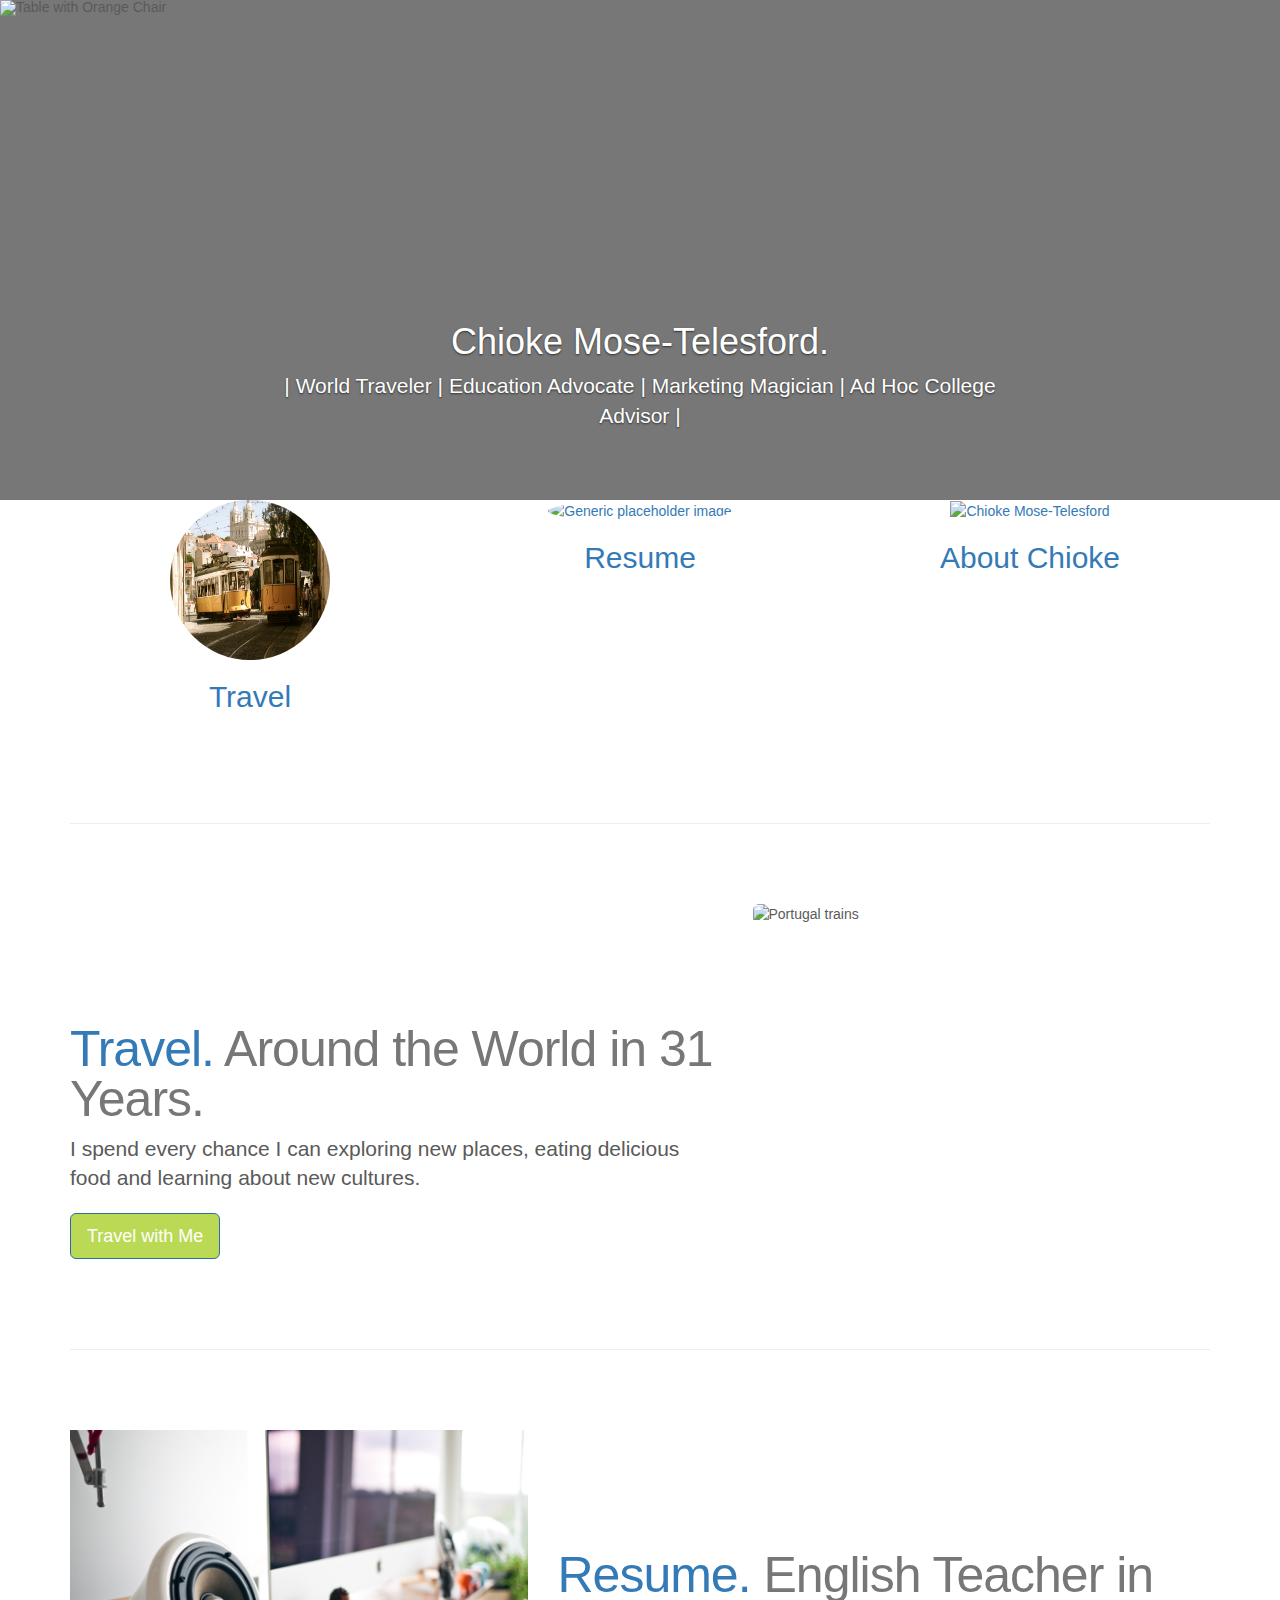
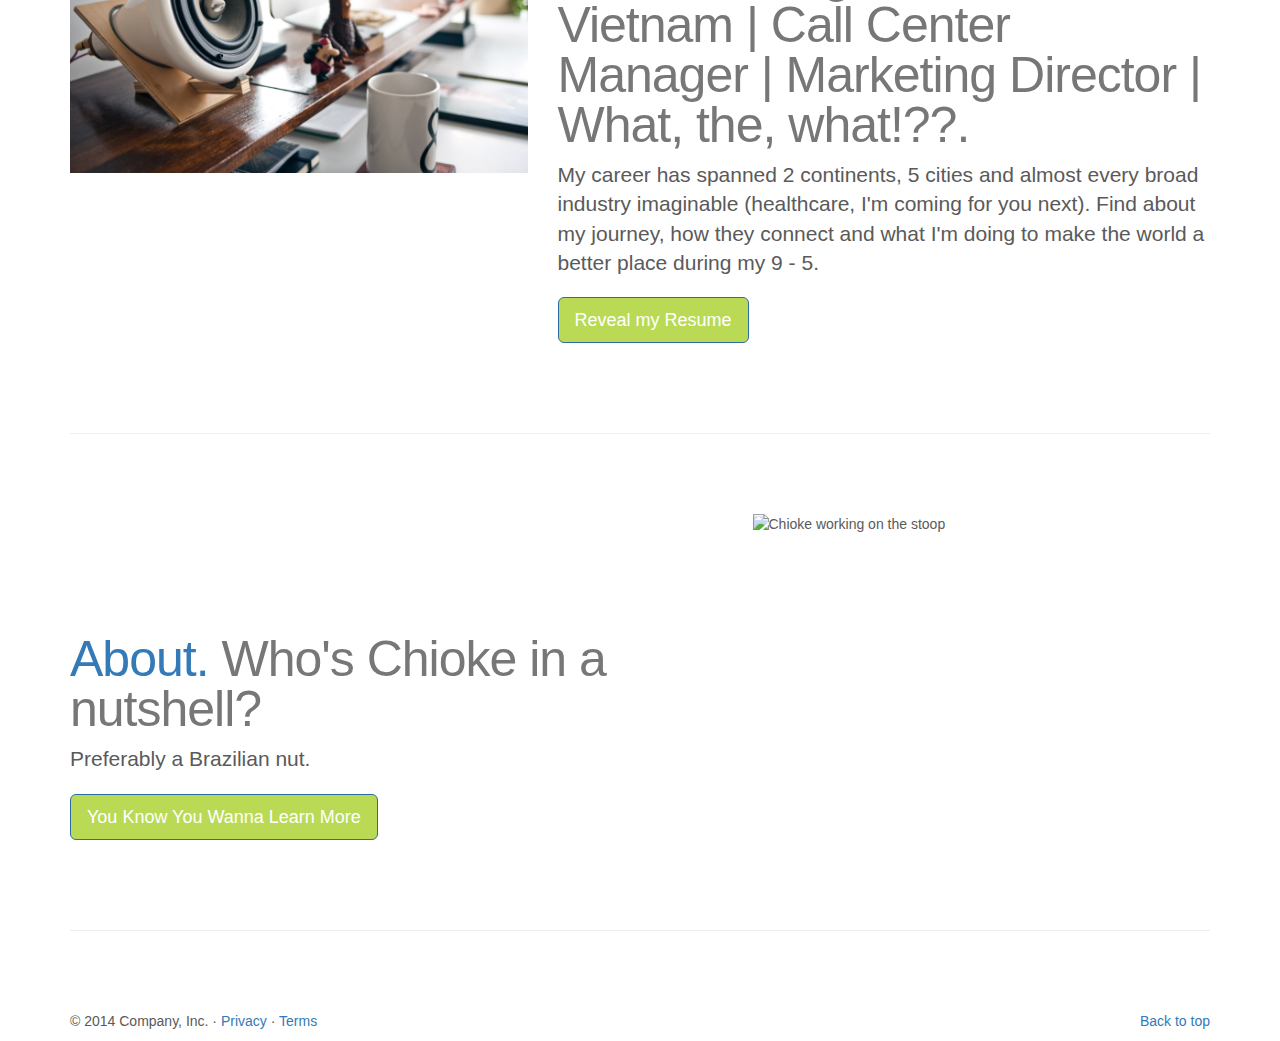
==== index.html @ fa67041c "Chioke is putting up her semi-final website to gitub for the first time" ====
<!DOCTYPE html>
<html lang="en">
  <head>
    <meta charset="utf-8">
    <meta http-equiv="X-UA-Compatible" content="IE=edge">
    <meta name="viewport" content="width=device-width, initial-scale=1">
    <!-- The above 3 meta tags *must* come first in the head; any other head content must come *after* these tags -->
    <meta name="description" content="">
    <meta name="author" content="">
    <link rel="icon" href="../../favicon.ico">

    <title>Chioke Mose</title>

    <!-- Bootstrap core CSS -->
    <link href="bootstrap.css" rel="stylesheet">
    <link href="bootstrap.min.css" rel="stylesheet">

    <!-- Just for debugging purposes. Don't actually copy these 2 lines! 
        ASK JAMES IF I NEED TO KEEP THIS-->
    <!--[if lt IE 9]><script src="../../assets/js/ie8-responsive-file-warning.js"></script><![endif]-->
    <script src="../../assets/js/ie-emulation-modes-warning.js"></script>

    <!-- HTML5 shim and Respond.js for IE8 support of HTML5 elements and media queries -->
    <!--[if lt IE 9]>
      <script src="https://oss.maxcdn.com/html5shiv/3.7.2/html5shiv.min.js"></script>
      <script src="https://oss.maxcdn.com/respond/1.4.2/respond.min.js"></script>
    <![endif]-->

    <!-- Custom styles for this template -->
    <link href="style.css" rel="stylesheet">
  </head>
<!-- NAVBAR
================================================== -->
  <body>
    <!--<div class="navbar-wrapper">
      <div class="container">

        <nav class="navbar navbar-inverse navbar-static-top">
          <div class="container">
            <div class="navbar-header">
              <button type="button" class="navbar-toggle collapsed" data-toggle="collapse" data-target="#navbar" aria-expanded="false" aria-controls="navbar">
                <span class="sr-only">Toggle navigation</span>
                <span class="icon-bar"></span>
                <span class="icon-bar"></span>
                <span class="icon-bar"></span>
              </button>
              <a class="navbar-brand" href="#">Project name</a>
            </div>
            <div id="navbar" class="navbar-collapse collapse">
              <ul class="nav navbar-nav">
                <li class="active"><a href="#">Home</a></li>
                <li><a href="#travel">Travel</a></li>
                <li><a href="#resume">Resume</a></li>
                <li><a href="#about">About</a></li>
                </li>
              </ul>
            </div>
          </div>
        </nav>

      </div>
    </div> 


    <!-- Carousel
    ================================================== -->
    <div id="myCarousel" class="carousel slide" data-ride="carousel">
      <!-- Indicators 
      <ol class="carousel-indicators">
        <li data-target="#myCarousel" data-slide-to="0" class="active"></li>
        <li data-target="#myCarousel" data-slide-to="1"></li>
        <li data-target="#myCarousel" data-slide-to="2"></li>
      </ol>-->
      <div class="carousel-inner" role="listbox">
        <div class="item active">
          <img class="first-slide" src="Photos/Table with Orange Chair.jpeg" alt="Table with Orange Chair">
          <div class="container">
            <div class="carousel-caption">
              <h1>Chioke Mose-Telesford.</h1>
              <p>| World Traveler | Education Advocate | Marketing Magician | Ad Hoc College Advisor |</p>
            </div>
          </div>
        </div>
        <!--<div class="item">
          <img class="second-slide" src="[data-uri]" alt="Second slide">
          <div class="container">
            <div class="carousel-caption">
              <h1>Another example headline.</h1>
              <p>Cras justo odio, dapibus ac facilisis in, egestas eget quam. Donec id elit non mi porta gravida at eget metus. Nullam id dolor id nibh ultricies vehicula ut id elit.</p>
              <p><a class="btn btn-lg btn-primary" href="#" role="button">Learn more</a></p>
            </div>
          </div>
        </div>
        <div class="item">
          <img class="third-slide" src="[data-uri]" alt="Third slide">
          <div class="container">
            <div class="carousel-caption">
              <h1>One more for good measure.</h1>
              <p>Cras justo odio, dapibus ac facilisis in, egestas eget quam. Donec id elit non mi porta gravida at eget metus. Nullam id dolor id nibh ultricies vehicula ut id elit.</p>
              <p><a class="btn btn-lg btn-primary" href="#" role="button">Browse gallery</a></p>
            </div>
          </div>
        </div>
      </div>
      <a class="left carousel-control" href="#myCarousel" role="button" data-slide="prev">
        <span class="glyphicon glyphicon-chevron-left" aria-hidden="true"></span>
        <span class="sr-only">Previous</span>
      </a>
      <a class="right carousel-control" href="#myCarousel" role="button" data-slide="next">
        <span class="glyphicon glyphicon-chevron-right" aria-hidden="true"></span>
        <span class="sr-only">Next</span>
      </a> -->
    </div><!-- /.carousel -->


    <!-- Marketing messaging and featurettes
    ================================================== -->
    <!-- Wrap the rest of the page in another container to center all the content. -->

    <div class="container marketing">

      <!-- Three columns of text below the carousel -->
      <div class="row">
        <div class="col-lg-4">
          <a href="#travel"><img class="img-circle" src="Photos/Portugal Train.jpeg" alt="Portugal Train" width="160" height="160"></a>
          <a href="#travel"><h2>Travel</h2></a>
          <!-- <p>Donec sed odio dui. Etiam porta sem malesuada magna mollis euismod. Nullam id dolor id nibh ultricies vehicula ut id elit. Morbi leo risus, porta ac consectetur ac, vestibulum at eros. Praesent commodo cursus magna.</p> -->
        </div><!-- /.col-lg-4 -->
        <div class="col-lg-4">
          <a href="#resume"><img class="img-circle" src="Photos/Working on the Stoop 2.jpg" alt="Generic placeholder image" width="160" height="160"></a>
          <a href="#resume"><h2>Resume</h2></a>
          <!-- <p>Donec sed odio dui. Etiam porta sem malesuada magna mollis euismod. Nullam id dolor id nibh ultricies vehicula ut id elit. Morbi leo risus, porta ac consectetur ac, vestibulum at eros. Praesent commodo cursus magna.</p> -->
        </div><!-- /.col-lg-4 -->
        <div class="col-lg-4">
          <a href="#about"><img class="img" src="photos/Chioke Mose Telesford.png" alt="Chioke Mose-Telesford" width="160" height="160"></a>
          <a href="#about"><h2>About Chioke</h2></a>
          <!-- <p>Donec sed odio dui. Cras justo odio, dapibus ac facilisis in, egestas eget quam. Vestibulum id ligula porta felis euismod semper. Fusce dapibus, tellus ac cursus commodo, tortor mauris condimentum nibh, ut fermentum massa justo sit amet risus.</p> -->
        </div><!-- /.col-lg-4 -->
      </div><!-- /.row -->


      <!-- START THE FEATURETTES - The Wide Info at the Bottom-->

      <hr class="featurette-divider">

      <div class="row featurette">
        <div class="col-md-7">
          <a name="travel"><h2 class="featurette-heading">Travel. </a><span class="text-muted">Around the World in 31 Years.</span></h2>
          <p class="lead">I spend every chance I can exploring new places, eating delicious food and learning about new cultures.</p>
          <p><a class="btn btn-lg btn-primary" href="#travel" role="button">Travel with Me</a></p>
        </div>
        <div class="col-md-5">
          <img class="featurette-image img-responsive img-rounded center-block" src="photos/Portugal Train.jpeg" alt="Portugal trains">
        </div>
      </div>

      <hr class="featurette-divider">

      <div class="row featurette">
        <div class="col-md-7 col-md-push-5">
          <a name="resume"><h2 class="featurette-heading">Resume. </a><span class="text-muted">English Teacher in Vietnam | Call Center Manager | Marketing Director | What, the, what!??.</span></h2>
          <p class="lead">My career has spanned 2 continents, 5 cities and almost every broad industry imaginable (healthcare, I'm coming for you next). Find about my journey, how they connect and what I'm doing to make the world a better place during my 9 - 5.</p>
          <p><a class="btn btn-lg btn-primary" href="#" role="button">Reveal my Resume</a></p>
        </div>
        <div class="col-md-5 col-md-pull-7">
          <img class="featurette-image img-responsive center-block" src="Photos/Computer with speakers.jpeg" alt="Computer with speakers">
        </div>
      </div>

      <hr class="featurette-divider">

      <div class="row featurette">
        <div class="col-md-7">
          <a name="about"><h2 class="featurette-heading">About. </a><span class="text-muted">Who's Chioke in a nutshell?</span></h2>
          <p class="lead">Preferably a Brazilian nut.</p>
            <div class="expand">
              <p><a class="btn btn-lg btn-primary reveal" href="#" role="button">You Know You Wanna Learn More</a></p>
              <div class="extra">
              <p>I currently work at a start-up in downtown Detroit, Grand Circus, that trains adults to be software developers. We also work with a few Detroit high schools where we teach students how to code and introduces them to careers in technology.</p>

              My passion, however, lies in introducing youth to opportunities that will set them on a path that will allow them to meet their full potential, regardless of background. Why? 

              Well, I grew up in a single mom home in Seattle, the result of the early death of my father. Growing up poor, I was blessed to have a community that supported me and provided endless opportunities to build my brain. By the end of high school, I had the opportunity to attend a summer program at Phillips Exeter Academy, a prestigious boarding school in New Hampshire, travel throughout the country to compete in Mock Trial National championships and spend a summer on Stanford University’s campus learning from world class professors. 

             In college, I studied African & African American Studies at Stanford University, a result of my summer on campus and the tremendous financial aid they offer to low-income students. I was involved in the Black community  through my work at the Black Community Services Center and as a member of Delta Sigma Theta Sorority, Inc. I served the broader community as President of the Associated Students of Stanford University (the student government of undergrad & grad) and entertained the masses as a member of an R&B, Motown and Soul a cappella group, Everyday People. 

              Since then, I’ve lived and worked in Vietnam as a teacher, ran a call center in Atlanta, introduced middle school students to future careers & college in Brooklyn and improved high school students academic knowledge & helped them get into college in Detroit.  </p>
              </div>
            </div>
        </div>
        <div class="col-md-5">
          <img class="featurette-image img-responsive center-block" src="Photos/Working on the Stoop 2.jpg" alt="Chioke working on the stoop">
        </div>
      </div>

      <hr class="featurette-divider">

      <!-- /END THE FEATURETTES -->


      <!-- FOOTER -->
      <footer>
        <p class="pull-right"><a href="#">Back to top</a></p>
        <p>&copy; 2014 Company, Inc. &middot; <a href="#">Privacy</a> &middot; <a href="#">Terms</a></p>
      </footer>

    </div><!-- /.container -->


    <!-- Bootstrap core JavaScript
    ================================================== -->
    <!-- Placed at the end of the document so the pages load faster -->
    <script src="https://ajax.googleapis.com/ajax/libs/jquery/1.11.3/jquery.min.js"></script>
    <script src="bootstrap.js"></script>
    <!-- Just to make our placeholder images work. Don't actually copy the next line! -->
    <script src="../../assets/js/vendor/holder.min.js"></script>
    <!-- IE10 viewport hack for Surface/desktop Windows 8 bug -->
    <script src="../../assets/js/ie10-viewport-bug-workaround.js"></script>
  </body>
</html>
---- style.css ----
/* GLOBAL STYLES
-------------------------------------------------- */
/* Padding below the footer and lighter body text */

body {
  padding-bottom: 40px;
  color: #5a5a5a;
}

.btn-primary {
  background-color: #BADA55;
}
/* CUSTOMIZE THE NAVBAR
-------------------------------------------------- */

/* Special class on .container surrounding .navbar, used for positioning it into place. */
.navbar-wrapper {
  position: absolute;
  top: 0;
  right: 0;
  left: 0;
  z-index: 20;
}

/* Flip around the padding for proper display in narrow viewports */
.navbar-wrapper > .container {
  padding-right: 0;
  padding-left: 0;
}
.navbar-wrapper .navbar {
  padding-right: 15px;
  padding-left: 15px;
}
.navbar-wrapper .navbar .container {
  width: auto;
}


/* CUSTOMIZE THE CAROUSEL
-------------------------------------------------- */

/* Carousel base class */
.carousel {
  height: 500px;
  margin-bottom: 60px;
}
/* Since positioning the image, we need to help out the caption */
.carousel-caption {
  z-index: 10;
}

/* Declare heights because of positioning of img element */
.carousel .item {
  height: 500px;
  background-color: #777;
}
.carousel-inner > .item > img {
  position: absolute;
  top: 0;
  left: 0;
  min-width: 100%;
  height: 500px;
}


/* MARKETING CONTENT
-------------------------------------------------- */

/* Center align the text within the three columns below the carousel */
.marketing .col-lg-4 {
  margin-bottom: 20px;
  text-align: center;
}
.marketing h2 {
  font-weight: normal;
}
.marketing .col-lg-4 p {
  margin-right: 10px;
  margin-left: 10px;
}


/* Featurettes
------------------------- */

.featurette-divider {
  margin: 80px 0; /* Space out the Bootstrap <hr> more */
}

/* Thin out the marketing headings */
.featurette-heading {
  font-weight: 300;
  line-height: 1;
  letter-spacing: -1px;
}

.extra {
  display: none;
}

/* RESPONSIVE CSS
-------------------------------------------------- */

@media (min-width: 768px) {
  /* Navbar positioning foo */
  .navbar-wrapper {
    margin-top: 20px;
  }
  .navbar-wrapper .container {
    padding-right: 15px;
    padding-left: 15px;
  }
  .navbar-wrapper .navbar {
    padding-right: 0;
    padding-left: 0;
  }

  /* The navbar becomes detached from the top, so we round the corners */
  .navbar-wrapper .navbar {
    border-radius: 4px;
  }

  /* Bump up size of carousel content */
  .carousel-caption p {
    margin-bottom: 20px;
    font-size: 21px;
    line-height: 1.4;
  }

  .featurette-heading {
    font-size: 50px;
  }
}

@media (min-width: 992px) {
  .featurette-heading {
    margin-top: 120px;
  }
}
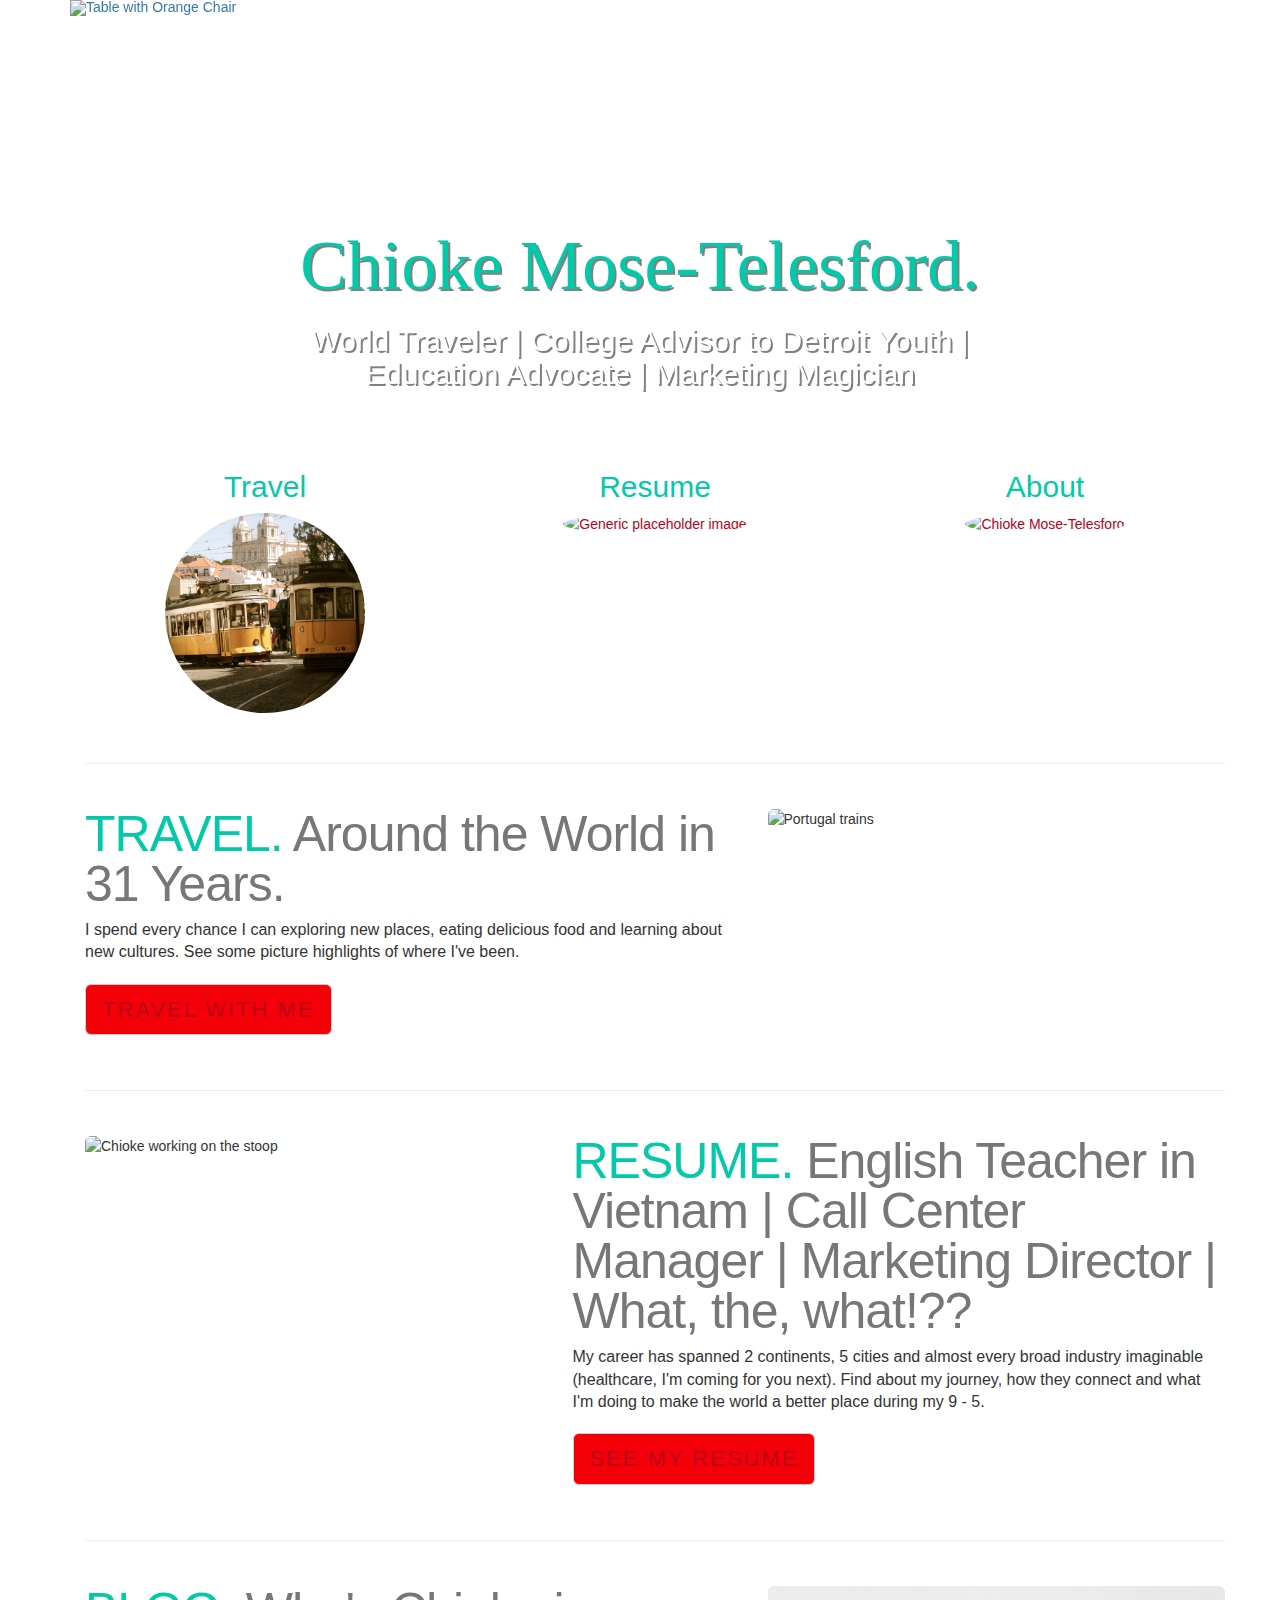
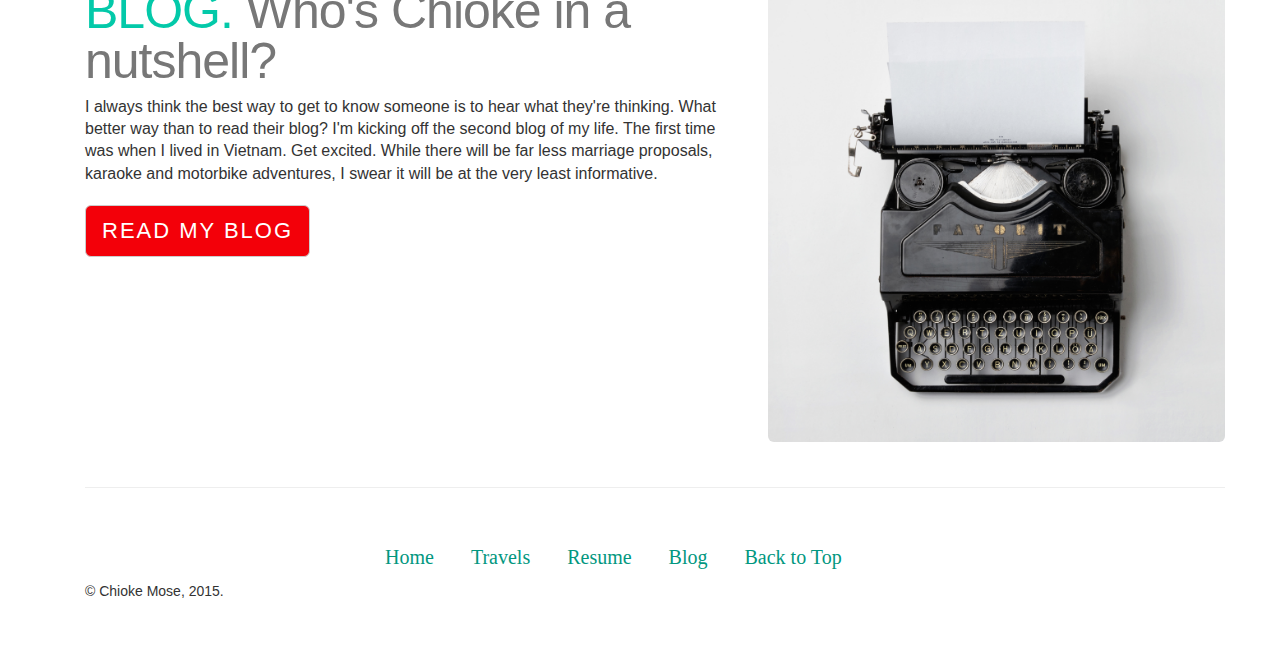
==== commit e16906b9: "Chioke is adding the other files for her semi-final website" ====
--- a/index.html
+++ b/index.html
@@ -5,15 +5,15 @@
     <meta http-equiv="X-UA-Compatible" content="IE=edge">
     <meta name="viewport" content="width=device-width, initial-scale=1">
     <!-- The above 3 meta tags *must* come first in the head; any other head content must come *after* these tags -->
-    <meta name="description" content="">
+    <meta name="description" content="Chioke Mose-Telesford is a marketer, college advisor, admissions director in Detroit. Get to know her through her personel website.">
     <meta name="author" content="">
-    <link rel="icon" href="../../favicon.ico">
+    <link rel="icon" href="favicon.ico">
 
     <title>Chioke Mose</title>
 
     <!-- Bootstrap core CSS -->
-    <link href="bootstrap.css" rel="stylesheet">
-    <link href="bootstrap.min.css" rel="stylesheet">
+    <link href="GlobalFiles/bootstrap.css" rel="stylesheet">
+    <link href="GlobalFiles/bootstrap.min.css" rel="stylesheet">
 
     <!-- Just for debugging purposes. Don't actually copy these 2 lines! 
         ASK JAMES IF I NEED TO KEEP THIS-->
@@ -28,126 +28,63 @@
 
     <!-- Custom styles for this template -->
     <link href="style.css" rel="stylesheet">
+    <link href='https://fonts.googleapis.com/css?family=Kameron:400,700' rel='stylesheet' type='text/css'>
   </head>
 <!-- NAVBAR
 ================================================== -->
   <body>
-    <!--<div class="navbar-wrapper">
-      <div class="container">
-
-        <nav class="navbar navbar-inverse navbar-static-top">
-          <div class="container">
-            <div class="navbar-header">
-              <button type="button" class="navbar-toggle collapsed" data-toggle="collapse" data-target="#navbar" aria-expanded="false" aria-controls="navbar">
-                <span class="sr-only">Toggle navigation</span>
-                <span class="icon-bar"></span>
-                <span class="icon-bar"></span>
-                <span class="icon-bar"></span>
-              </button>
-              <a class="navbar-brand" href="#">Project name</a>
-            </div>
-            <div id="navbar" class="navbar-collapse collapse">
-              <ul class="nav navbar-nav">
-                <li class="active"><a href="#">Home</a></li>
-                <li><a href="#travel">Travel</a></li>
-                <li><a href="#resume">Resume</a></li>
-                <li><a href="#about">About</a></li>
-                </li>
-              </ul>
-            </div>
-          </div>
-        </nav>
-
-      </div>
-    </div> 
+  
 
 
-    <!-- Carousel
-    ================================================== -->
+    <!-- Carousel ==================================== -->
+  
+    <div class="container">
     <div id="myCarousel" class="carousel slide" data-ride="carousel">
-      <!-- Indicators 
-      <ol class="carousel-indicators">
-        <li data-target="#myCarousel" data-slide-to="0" class="active"></li>
-        <li data-target="#myCarousel" data-slide-to="1"></li>
-        <li data-target="#myCarousel" data-slide-to="2"></li>
-      </ol>-->
-      <div class="carousel-inner" role="listbox">
+     <a name="homepageHome"><div class="carousel-inner" role="listbox">
         <div class="item active">
           <img class="first-slide" src="Photos/Table with Orange Chair.jpeg" alt="Table with Orange Chair">
           <div class="container">
             <div class="carousel-caption">
               <h1>Chioke Mose-Telesford.</h1>
-              <p>| World Traveler | Education Advocate | Marketing Magician | Ad Hoc College Advisor |</p>
+              <h2>World Traveler | College Advisor to Detroit Youth | Education Advocate | Marketing Magician </h2>
             </div>
           </div>
-        </div>
-        <!--<div class="item">
-          <img class="second-slide" src="[data-uri]" alt="Second slide">
-          <div class="container">
-            <div class="carousel-caption">
-              <h1>Another example headline.</h1>
-              <p>Cras justo odio, dapibus ac facilisis in, egestas eget quam. Donec id elit non mi porta gravida at eget metus. Nullam id dolor id nibh ultricies vehicula ut id elit.</p>
-              <p><a class="btn btn-lg btn-primary" href="#" role="button">Learn more</a></p>
-            </div>
-          </div>
-        </div>
-        <div class="item">
-          <img class="third-slide" src="[data-uri]" alt="Third slide">
-          <div class="container">
-            <div class="carousel-caption">
-              <h1>One more for good measure.</h1>
-              <p>Cras justo odio, dapibus ac facilisis in, egestas eget quam. Donec id elit non mi porta gravida at eget metus. Nullam id dolor id nibh ultricies vehicula ut id elit.</p>
-              <p><a class="btn btn-lg btn-primary" href="#" role="button">Browse gallery</a></p>
-            </div>
-          </div>
-        </div>
+        </div>  
       </div>
-      <a class="left carousel-control" href="#myCarousel" role="button" data-slide="prev">
-        <span class="glyphicon glyphicon-chevron-left" aria-hidden="true"></span>
-        <span class="sr-only">Previous</span>
-      </a>
-      <a class="right carousel-control" href="#myCarousel" role="button" data-slide="next">
-        <span class="glyphicon glyphicon-chevron-right" aria-hidden="true"></span>
-        <span class="sr-only">Next</span>
-      </a> -->
-    </div><!-- /.carousel -->
+    </div></a>
 
-
-    <!-- Marketing messaging and featurettes
-    ================================================== -->
+    <!-- Features of My Page -->
     <!-- Wrap the rest of the page in another container to center all the content. -->
 
     <div class="container marketing">
 
-      <!-- Three columns of text below the carousel -->
+      <!-- Three columns of text below the carousel with round icons -->
       <div class="row">
         <div class="col-lg-4">
-          <a href="#travel"><img class="img-circle" src="Photos/Portugal Train.jpeg" alt="Portugal Train" width="160" height="160"></a>
           <a href="#travel"><h2>Travel</h2></a>
-          <!-- <p>Donec sed odio dui. Etiam porta sem malesuada magna mollis euismod. Nullam id dolor id nibh ultricies vehicula ut id elit. Morbi leo risus, porta ac consectetur ac, vestibulum at eros. Praesent commodo cursus magna.</p> -->
-        </div><!-- /.col-lg-4 -->
+          <a href="#travel"><img class="img-circle" src="Photos/Portugal Train round.jpeg" alt="Portugal Train" width="200" height="200"></a>
+        </div> 
+
         <div class="col-lg-4">
-          <a href="#resume"><img class="img-circle" src="Photos/Working on the Stoop 2.jpg" alt="Generic placeholder image" width="160" height="160"></a>
-          <a href="#resume"><h2>Resume</h2></a>
-          <!-- <p>Donec sed odio dui. Etiam porta sem malesuada magna mollis euismod. Nullam id dolor id nibh ultricies vehicula ut id elit. Morbi leo risus, porta ac consectetur ac, vestibulum at eros. Praesent commodo cursus magna.</p> -->
-        </div><!-- /.col-lg-4 -->
+              <a href="#resume"><h2>Resume</h2></a>
+          <a href="#resume"><img class="img-circle" src="Photos/Working on the Stoop -round.jpg" alt="Generic placeholder image" width="200" height="200"></a>
+        </div>
+
         <div class="col-lg-4">
-          <a href="#about"><img class="img" src="photos/Chioke Mose Telesford.png" alt="Chioke Mose-Telesford" width="160" height="160"></a>
-          <a href="#about"><h2>About Chioke</h2></a>
-          <!-- <p>Donec sed odio dui. Cras justo odio, dapibus ac facilisis in, egestas eget quam. Vestibulum id ligula porta felis euismod semper. Fusce dapibus, tellus ac cursus commodo, tortor mauris condimentum nibh, ut fermentum massa justo sit amet risus.</p> -->
-        </div><!-- /.col-lg-4 -->
-      </div><!-- /.row -->
+          <a href="#about"><h2>About</h2></a>
+          <a href="#about"><img class="img-circle" src="photos/Typewriter round.jpg" alt="Chioke Mose-Telesford" width="200" height="200"></a>
+        </div>
+      </div>
 
-
-      <!-- START THE FEATURETTES - The Wide Info at the Bottom-->
+      <!-- FEATURETTES - The Wide Rows at the bottom to link to the actual pages-->
 
       <hr class="featurette-divider">
 
       <div class="row featurette">
         <div class="col-md-7">
           <a name="travel"><h2 class="featurette-heading">Travel. </a><span class="text-muted">Around the World in 31 Years.</span></h2>
-          <p class="lead">I spend every chance I can exploring new places, eating delicious food and learning about new cultures.</p>
-          <p><a class="btn btn-lg btn-primary" href="#travel" role="button">Travel with Me</a></p>
+          <p class="lead">I spend every chance I can exploring new places, eating delicious food and learning about new cultures. See some picture highlights of where I've been.</p>
+          <p><a class="btn btn-lg btn-default" href="Travel/travel.html" role="button">Travel with Me</a></p>
         </div>
         <div class="col-md-5">
           <img class="featurette-image img-responsive img-rounded center-block" src="photos/Portugal Train.jpeg" alt="Portugal trains">
@@ -158,12 +95,12 @@
 
       <div class="row featurette">
         <div class="col-md-7 col-md-push-5">
-          <a name="resume"><h2 class="featurette-heading">Resume. </a><span class="text-muted">English Teacher in Vietnam | Call Center Manager | Marketing Director | What, the, what!??.</span></h2>
+          <a name="resume"><h2 class="featurette-heading">Resume. </a><span class="text-muted">English Teacher in Vietnam | Call Center Manager | Marketing Director | What, the, what!??</span></h2>
           <p class="lead">My career has spanned 2 continents, 5 cities and almost every broad industry imaginable (healthcare, I'm coming for you next). Find about my journey, how they connect and what I'm doing to make the world a better place during my 9 - 5.</p>
-          <p><a class="btn btn-lg btn-primary" href="#" role="button">Reveal my Resume</a></p>
+          <p><a class="btn btn-lg btn-default" href="Resume/resume.html" role="button">See my Resume</a></p>
         </div>
         <div class="col-md-5 col-md-pull-7">
-          <img class="featurette-image img-responsive center-block" src="Photos/Computer with speakers.jpeg" alt="Computer with speakers">
+     <img class="featurette-image img-responsive img-rounded center-block" src="Photos/Working on the Stoop.jpg" alt="Chioke working on the stoop">
         </div>
       </div>
 
@@ -171,25 +108,12 @@
 
       <div class="row featurette">
         <div class="col-md-7">
-          <a name="about"><h2 class="featurette-heading">About. </a><span class="text-muted">Who's Chioke in a nutshell?</span></h2>
-          <p class="lead">Preferably a Brazilian nut.</p>
-            <div class="expand">
-              <p><a class="btn btn-lg btn-primary reveal" href="#" role="button">You Know You Wanna Learn More</a></p>
-              <div class="extra">
-              <p>I currently work at a start-up in downtown Detroit, Grand Circus, that trains adults to be software developers. We also work with a few Detroit high schools where we teach students how to code and introduces them to careers in technology.</p>
-
-              My passion, however, lies in introducing youth to opportunities that will set them on a path that will allow them to meet their full potential, regardless of background. Why? 
-
-              Well, I grew up in a single mom home in Seattle, the result of the early death of my father. Growing up poor, I was blessed to have a community that supported me and provided endless opportunities to build my brain. By the end of high school, I had the opportunity to attend a summer program at Phillips Exeter Academy, a prestigious boarding school in New Hampshire, travel throughout the country to compete in Mock Trial National championships and spend a summer on Stanford University’s campus learning from world class professors. 
-
-             In college, I studied African & African American Studies at Stanford University, a result of my summer on campus and the tremendous financial aid they offer to low-income students. I was involved in the Black community  through my work at the Black Community Services Center and as a member of Delta Sigma Theta Sorority, Inc. I served the broader community as President of the Associated Students of Stanford University (the student government of undergrad & grad) and entertained the masses as a member of an R&B, Motown and Soul a cappella group, Everyday People. 
-
-              Since then, I’ve lived and worked in Vietnam as a teacher, ran a call center in Atlanta, introduced middle school students to future careers & college in Brooklyn and improved high school students academic knowledge & helped them get into college in Detroit.  </p>
-              </div>
-            </div>
+          <a name="about"><h2 class="featurette-heading">Blog. </a><span class="text-muted">Who's Chioke in a nutshell?</span></h2>
+          <p class="lead">I always think the best way to get to know someone is to hear what they're thinking. What better way than to read their blog? I'm kicking off the second blog of my life. The first time was when I lived in Vietnam. Get excited. While there will be far less marriage proposals, karaoke and motorbike adventures, I swear it will be at the very least informative.</p>
+              <p><a class="btn btn-lg btn-default" href="/Blog/blog.html" role="button" style="color: white">Read my Blog</a></p>
         </div>
         <div class="col-md-5">
-          <img class="featurette-image img-responsive center-block" src="Photos/Working on the Stoop 2.jpg" alt="Chioke working on the stoop">
+          <img class="featurette-image img-responsive img-rounded center-block" height="300px" src="Photos/Typewriter round.jpg" alt="Typewriter">
         </div>
       </div>
 
@@ -198,23 +122,27 @@
       <!-- /END THE FEATURETTES -->
 
 
-      <!-- FOOTER -->
-      <footer>
-        <p class="pull-right"><a href="#">Back to top</a></p>
-        <p>&copy; 2014 Company, Inc. &middot; <a href="#">Privacy</a> &middot; <a href="#">Terms</a></p>
+     <!-- FOOTER -->
+      <footer>       
+        <ul class="nav nav-pills">
+          <li role="presentation"><a href="index.html">Home</a></li>
+          <li role="presentation"><a href="Travels/travels.html">Travels</a></li>
+          <li role="presentation"><a href="Resume/resume.html">Resume</a></li>
+          <li role="presentation"><a href="Blog/blog.html">Blog</a></li>
+        <li role="presentation pull-right"><a href="#homepageHome">Back to Top</a></li>
+        </ul>                                     
+        <p class="center-block">&copy; Chioke Mose, 2015.</p>
       </footer>
-
-    </div><!-- /.container -->
+    </div>
+     <!-- END OF FOOTER -->
 
 
     <!-- Bootstrap core JavaScript
     ================================================== -->
     <!-- Placed at the end of the document so the pages load faster -->
     <script src="https://ajax.googleapis.com/ajax/libs/jquery/1.11.3/jquery.min.js"></script>
-    <script src="bootstrap.js"></script>
-    <!-- Just to make our placeholder images work. Don't actually copy the next line! -->
-    <script src="../../assets/js/vendor/holder.min.js"></script>
-    <!-- IE10 viewport hack for Surface/desktop Windows 8 bug -->
-    <script src="../../assets/js/ie10-viewport-bug-workaround.js"></script>
+    <script src="GlobalFiles/bootstrap.js"></script>
+   <!-- IE10 viewport hack for Surface/desktop Windows 8 bug -->
+    <script src="../GlobalFiles/ie10-viewport-bug-workaround.js"></script>
   </body>
 </html>
--- a/style.css
+++ b/style.css
@@ -3,15 +3,134 @@
 /* Padding below the footer and lighter body text */
 
 body {
-  padding-bottom: 40px;
-  color: #5a5a5a;
-}
-
-.btn-primary {
-  background-color: #BADA55;
-}
+  padding-bottom: 50px;
+  /*color: #5a5a5a;*/
+}
+/*Heading & Font-Pair*/
+@font-face {
+font-family: FrancoisOne;
+src: 
+  url(fonts/francoisone/FrancoisOne.ttf);
+}
+
+@font-face {
+  font-family: Open Sans;
+ src: 
+  url(fonts/opensans/OpenSans-Light.ttf);
+}
+
+@font-face {
+  font-family: Open Sans Semi-Bold;
+ src: 
+  url(fonts/opensans/OpenSans-Semibold.ttf);
+}
+
+
+h1 {
+  font-size: 70px;
+  font-family: 'FrancoisOne';
+  font-weight: 400;
+  color: #03C9A9;
+}
+h2 {
+  font-size: 30px;
+  font-family: 'FrancoisOne', sans-serif;
+  color: #03C9A9;
+}
+h3 {
+  font-family: 'OpenSans-Semibold', serif;
+  font-weight: 700;
+  font-style: bold;
+  font-size: 24px;
+  color: #03C9A9;
+}
+p {
+  font-family: 'Open Sans', sans-serif;
+  font-size: 14px;
+}
+
+.lead {
+  font-family: 'Open Sans', sans-serif;
+  font-size: 16px;
+  font-weight: 400px;
+}
+
+li {
+  font-family: 'Open Sans', sans-serif;
+}
+
+.nav-pills {
+    font-size: 20px;
+    width: 50%;
+    margin: 0 auto;
+}
+.nav-pills > li > a {
+  font-family: 'OpenSans-Semibold', serif;
+  font-size: 20px;
+  font-style: bold;
+  color: #02977f;
+}
+
+.nav-pills > li {
+  padding-right: 5px;
+}
+
+.nav-pills center-block {
+    padding-left: 50px;
+}
+
+.btn-default {
+  background-color: #F30009;
+  color: white;
+  font-family: 'FrancoisOne', sans-serif;
+  font-size: 22px;
+  letter-spacing: 2px;
+  text-transform: uppercase;
+}
+
+.btn-default:hover {  
+  background-color: #BB0016;
+}
+
 /* CUSTOMIZE THE NAVBAR
 -------------------------------------------------- */
+/* NavBar for Travel, Blog and Resume Page */
+
+/*makes it centered*/
+
+.navbar .navbar-nav {
+  display: inline-block;
+  float: none;
+  vertical-align: top;
+  font-size: 20px;
+  font-family: 'OpenSans-Semibold', sans-serif;
+  font-weight: bold; 
+}
+.navbar-default {
+  background-color: white;
+  border-color: white;
+}
+.navbar-default .navbar-nav > .active > a, .navbar-default .navbar-nav > .active > a:hover, .navbar-default .navbar-nav > .active > a:focus {
+  background-color: white;
+  color: #FEA200;
+}
+
+.navbar-default .navbar-nav > li > a {
+  font-family: 'OpenSans-Semibold', serif;
+  font-size: 25px;
+  font-style: bold;
+  color: #F3001C;
+}
+/*a:active {
+  color: black;
+}*/
+a:link {
+  color: #BB0016;
+}
+
+.navbar .navbar-collapse {
+  text-align: center;
+}
 
 /* Special class on .container surrounding .navbar, used for positioning it into place. */
 .navbar-wrapper {
@@ -38,28 +157,40 @@
 
 /* CUSTOMIZE THE CAROUSEL
 -------------------------------------------------- */
+/* To bump the padding on the header/carousel */
 
 /* Carousel base class */
 .carousel {
-  height: 500px;
-  margin-bottom: 60px;
+  height: 450px;
+  margin-bottom: 0px;
 }
 /* Since positioning the image, we need to help out the caption */
 .carousel-caption {
   z-index: 10;
+  position: center;
+/*  right: 15%
+  left: 15%;*/
+}
+
+.carousel-caption h1 {
+  text-shadow: 2px 2px gray;
+}
+
+.carousel-caption h2 {
+  text-shadow: 2px 2px gray;
+  color: white;
 }
 
 /* Declare heights because of positioning of img element */
 .carousel .item {
-  height: 500px;
-  background-color: #777;
+  height: 450px;
+  /*background-color: #777;*/
 }
 .carousel-inner > .item > img {
   position: absolute;
   top: 0;
   left: 0;
   min-width: 100%;
-  height: 500px;
 }
 
 
@@ -68,7 +199,7 @@
 
 /* Center align the text within the three columns below the carousel */
 .marketing .col-lg-4 {
-  margin-bottom: 20px;
+  margin-bottom: 5px;
   text-align: center;
 }
 .marketing h2 {
@@ -78,13 +209,18 @@
   margin-right: 10px;
   margin-left: 10px;
 }
+/* Specific to HomePage
+------------------------- */
+.lead {
+  font-size: 16px;
+}
 
 
 /* Featurettes
 ------------------------- */
 
 .featurette-divider {
-  margin: 80px 0; /* Space out the Bootstrap <hr> more */
+  margin: 45px 0; /* Space out the Bootstrap <hr> more */
 }
 
 /* Thin out the marketing headings */
@@ -92,6 +228,11 @@
   font-weight: 300;
   line-height: 1;
   letter-spacing: -1px;
+  margin-top: 0px;
+}
+.featurette-heading > a {
+  color: #03C9A9;
+  text-transform: uppercase;
 }
 
 .extra {
@@ -134,6 +275,6 @@
 
 @media (min-width: 992px) {
   .featurette-heading {
-    margin-top: 120px;
-  }
-}
+    margin-top: 0px;
+  }
+}
